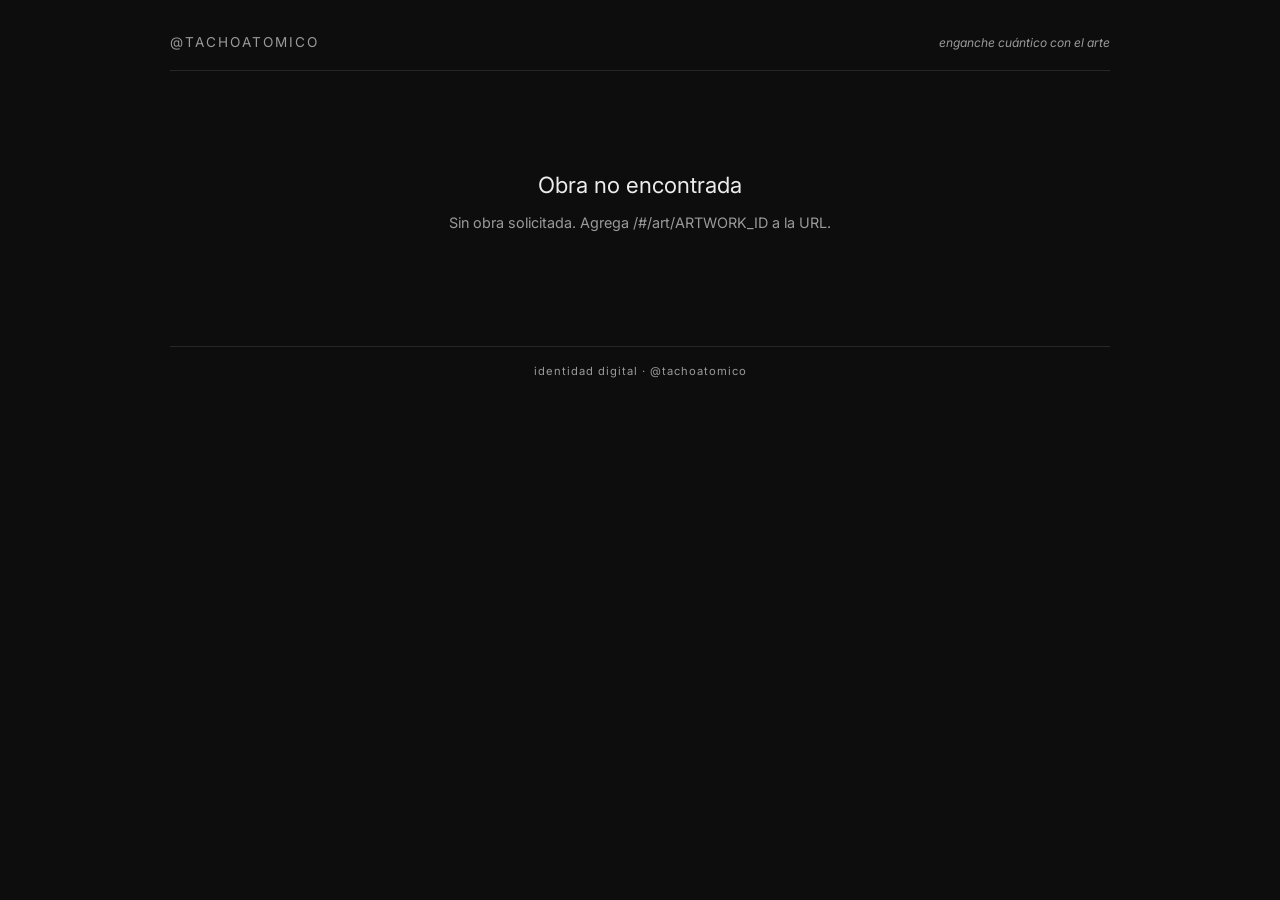
==== redirect.html @ 71bf943f "migrate redirect.html" ====
<!DOCTYPE html>
<html lang="es">
<head>
<meta charset="UTF-8">
<meta name="viewport" content="width=device-width, initial-scale=1.0">
<title>ARTid</title>
<style>
  body { margin: 0; min-height: 100vh; display: flex; align-items: center; justify-content: center; background: #0d0d0d; color: #e0e0e0; font-family: 'Inter', Arial, sans-serif; }
  .wrap { max-width: 640px; padding: 1.5rem; }
  p { font-size: 0.9rem; letter-spacing: 1px; }
  .debug { display: none; background: #161616; border: 1px solid #262626; border-radius: 8px; padding: 1rem; margin-top: 1rem; font-family: monospace; font-size: 0.8rem; line-height: 1.6; word-break: break-all; }
  .debug div { margin-bottom: 0.5rem; }
  .k { color: #ff0066; }
</style>
</head>
<body>
<div class="wrap">
  <p id="msg">redirigiendo…</p>
  <div class="debug" id="debug"></div>
</div>
<script>
(function () {
  var params = new URLSearchParams(window.location.search);
  var art = params.get('art') || params.get('id') || params.get('obra');
  var debug = params.get('debug');

  if (debug !== null) {
    // modo debug: mostrar cómo llega la info y NO redirigir
    var filas = [
      ['href', window.location.href],
      ['search', window.location.search || '(vacío)'],
      ['hash', window.location.hash || '(vacío)'],
      ['art', params.get('art') || '(no)'],
      ['id', params.get('id') || '(no)'],
      ['obra', params.get('obra') || '(no)'],
      ['resultado', art ? ('#/art/' + art) : '(sin arte)']
    ];
    document.getElementById('msg').textContent = 'DEBUG — así llega la info desde el short URL';
    var d = document.getElementById('debug');
    filas.forEach(function (f) {
      var div = document.createElement('div');
      div.innerHTML = '<span class="k">' + f[0] + '</span>: ' + f[1];
      d.appendChild(div);
    });
    d.style.display = 'block';
    return;
  }

  if (art) {
    window.location.replace('./#/art/' + art);
  } else {
    window.location.replace('./');
  }
})();
</script>
</body>
</html>
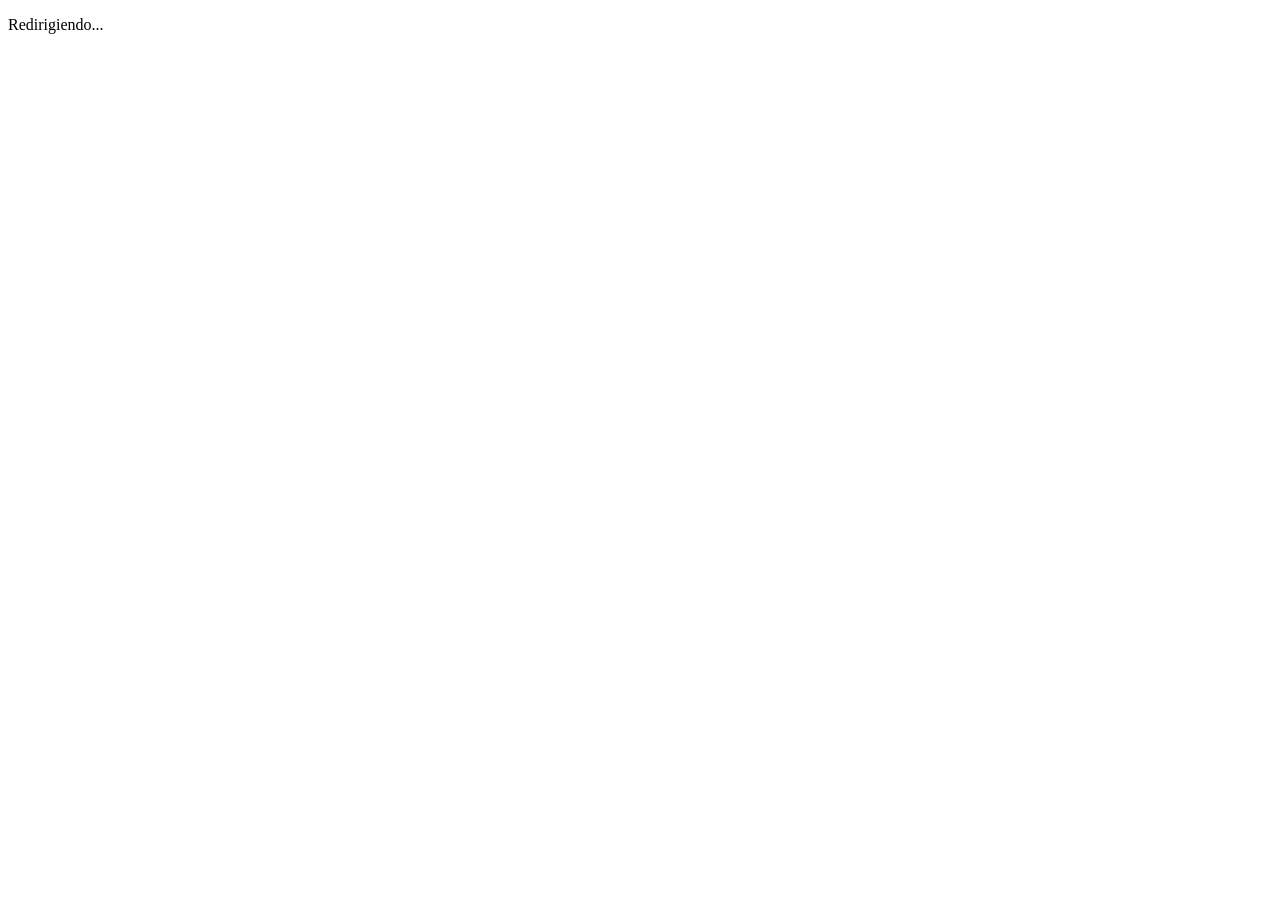
==== commit ce892b42: "Update ficha: redirect.html" ====
--- a/redirect.html
+++ b/redirect.html
@@ -1,57 +1,29 @@
 <!DOCTYPE html>
 <html lang="es">
 <head>
-<meta charset="UTF-8">
-<meta name="viewport" content="width=device-width, initial-scale=1.0">
-<title>ARTid</title>
-<style>
-  body { margin: 0; min-height: 100vh; display: flex; align-items: center; justify-content: center; background: #0d0d0d; color: #e0e0e0; font-family: 'Inter', Arial, sans-serif; }
-  .wrap { max-width: 640px; padding: 1.5rem; }
-  p { font-size: 0.9rem; letter-spacing: 1px; }
-  .debug { display: none; background: #161616; border: 1px solid #262626; border-radius: 8px; padding: 1rem; margin-top: 1rem; font-family: monospace; font-size: 0.8rem; line-height: 1.6; word-break: break-all; }
-  .debug div { margin-bottom: 0.5rem; }
-  .k { color: #ff0066; }
-</style>
+    <meta charset="utf-8">
+    <title>Redirigiendo...</title>
+    <script>
+        var params = new URLSearchParams(window.location.search);
+        var art = params.get('art') || params.get('id') || params.get('obra');
+        var debug = params.get('debug');
+        if (art) {
+            if (debug) {
+                document.addEventListener('DOMContentLoaded', function () {
+                    document.body.innerHTML = '<pre>' + JSON.stringify({
+                        href: window.location.href,
+                        search: window.location.search,
+                        hash: window.location.hash,
+                        art: art
+                    }, null, 2) + '</pre>';
+                });
+            } else {
+                window.location.replace('./#/art/' + encodeURIComponent(art));
+            }
+        }
+    </script>
 </head>
 <body>
-<div class="wrap">
-  <p id="msg">redirigiendo…</p>
-  <div class="debug" id="debug"></div>
-</div>
-<script>
-(function () {
-  var params = new URLSearchParams(window.location.search);
-  var art = params.get('art') || params.get('id') || params.get('obra');
-  var debug = params.get('debug');
-
-  if (debug !== null) {
-    // modo debug: mostrar cómo llega la info y NO redirigir
-    var filas = [
-      ['href', window.location.href],
-      ['search', window.location.search || '(vacío)'],
-      ['hash', window.location.hash || '(vacío)'],
-      ['art', params.get('art') || '(no)'],
-      ['id', params.get('id') || '(no)'],
-      ['obra', params.get('obra') || '(no)'],
-      ['resultado', art ? ('#/art/' + art) : '(sin arte)']
-    ];
-    document.getElementById('msg').textContent = 'DEBUG — así llega la info desde el short URL';
-    var d = document.getElementById('debug');
-    filas.forEach(function (f) {
-      var div = document.createElement('div');
-      div.innerHTML = '<span class="k">' + f[0] + '</span>: ' + f[1];
-      d.appendChild(div);
-    });
-    d.style.display = 'block';
-    return;
-  }
-
-  if (art) {
-    window.location.replace('./#/art/' + art);
-  } else {
-    window.location.replace('./');
-  }
-})();
-</script>
+    <p>Redirigiendo...</p>
 </body>
 </html>
